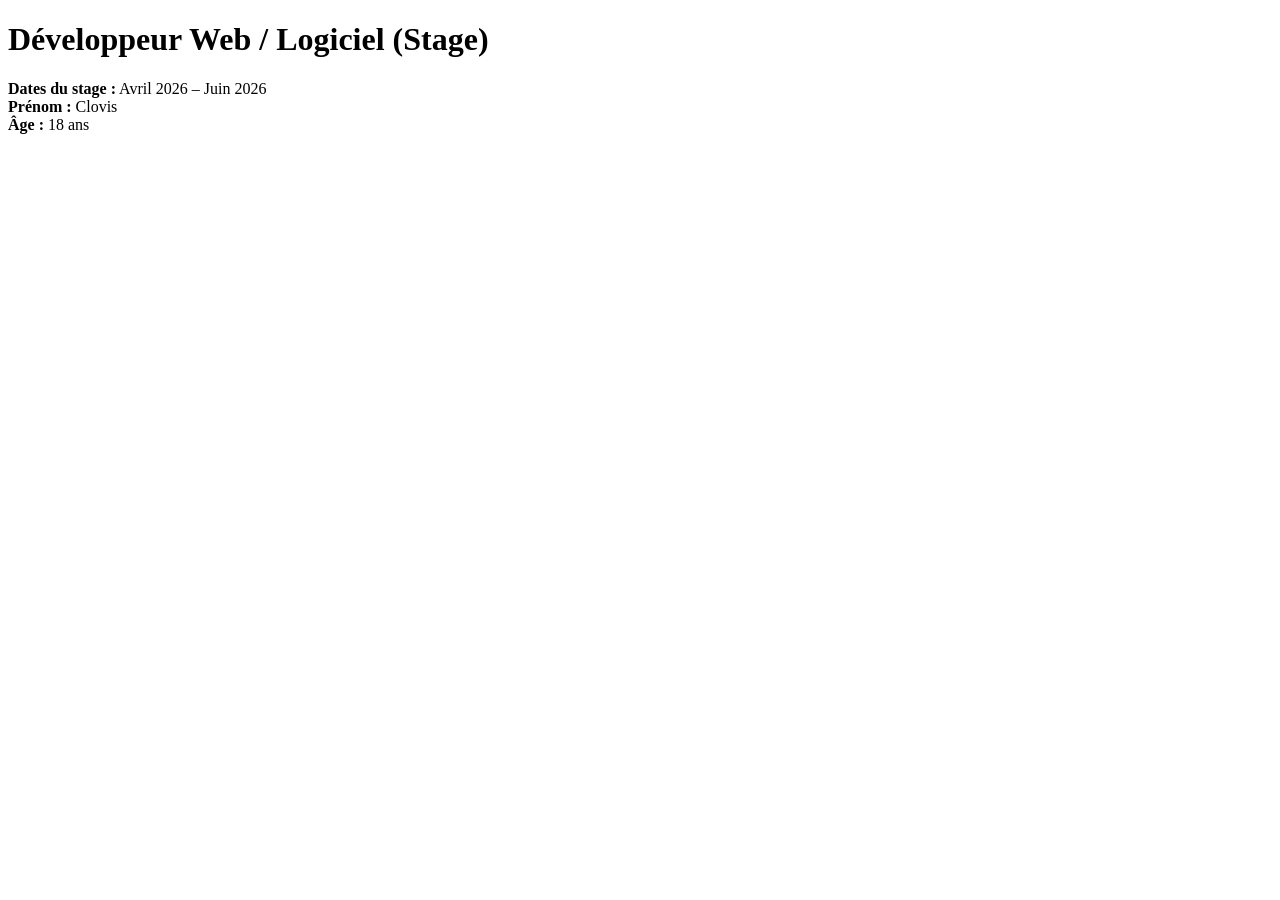
==== docs/index.html @ 1f6f7568 "Update and rename Untitled-1.html to index.html" ====
<!DOCTYPE html>
<html lang="fr">
<head>
    <meta charset="UTF-8">
    <title>CV - Clovis</title>
</head>
<body>

    <h1>Développeur Web / Logiciel (Stage)</h1>

    <p>
        <strong>Dates du stage :</strong> Avril 2026 – Juin 2026<br>
        <strong>Prénom :</strong> Clovis<br>
        <strong>Âge :</strong> 18 ans
    </p>

</body>
</html>
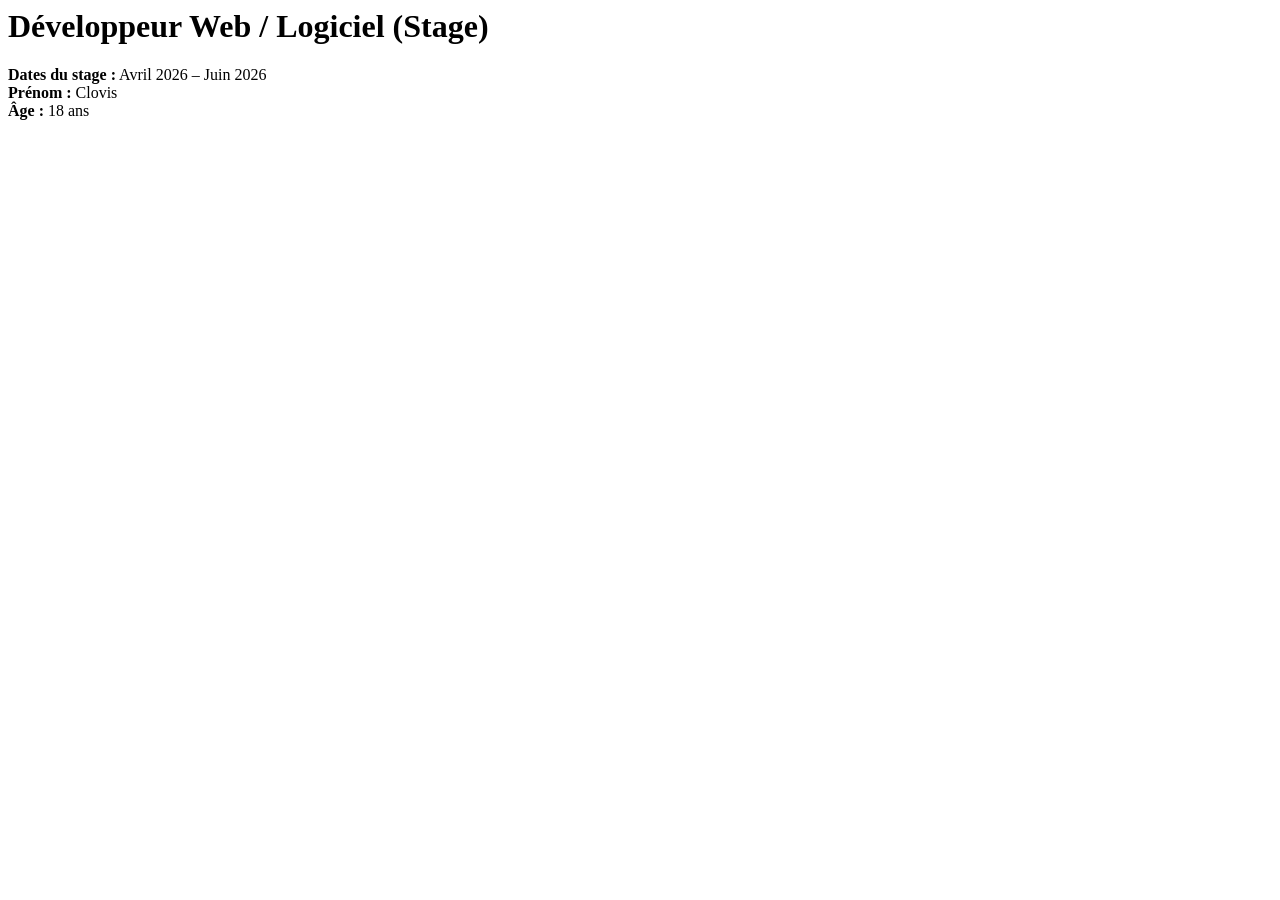
==== commit 57a011bf: "Update index.html" ====
--- a/docs/index.html
+++ b/docs/index.html
@@ -1,7 +1,5 @@
-<!DOCTYPE html>
-<html lang="fr">
+<html>
 <head>
-    <meta charset="UTF-8">
     <title>CV - Clovis</title>
 </head>
 <body>
@@ -16,3 +14,4 @@
 
 </body>
 </html>
+
